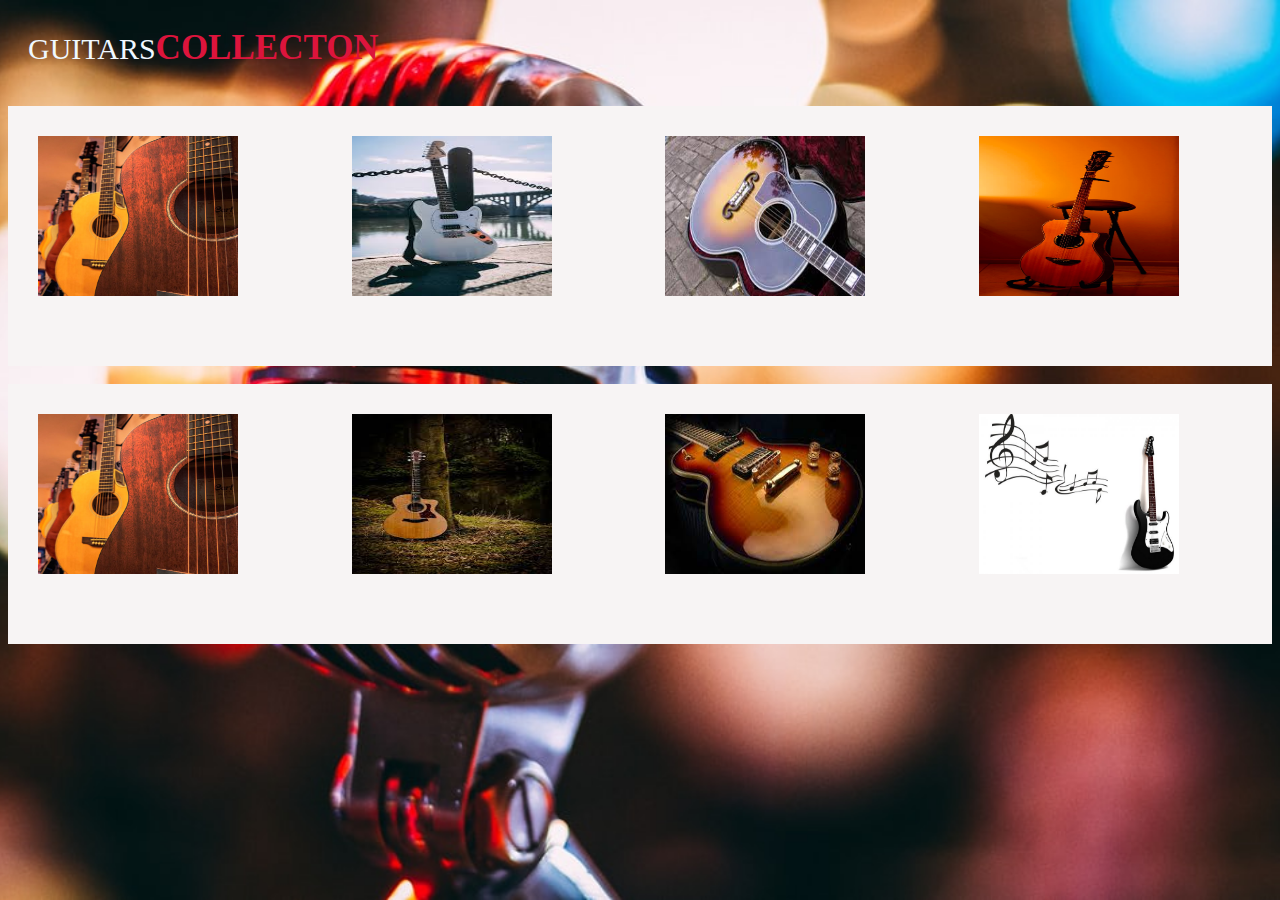
==== guitars.html @ 762efefe "first commit" ====
<!DOCTYPE html>
<html lang="en">

<head>
    <meta charset="UTF-8">
    <meta http-equiv="X-UA-Compatible" content="IE=edge">
    <meta name="viewport" content="width=device-width, initial-scale=1.0">
    <title>GUITARS</title>
    <style>
        .object {
            text-align: center;
            padding-top: 10px 0px;

        }

        .cardgrid {
            display: grid;
            grid-template-columns: auto auto auto auto;
            grid-column-gap: 50px;
            background-color: rgb(247, 244, 244);
            padding: 30px;
        }

        .carditem {
            height: 200px;
            width: 200px;
            font-family: 'Yanone Kaffeesatz', sans-serif;
        }

        .bimg2 {
            width: 100%;
            height: 80%;
        }

        .object h1 {
            color: red;
            padding-top: 20px;
        }

        body{
    background-image: url(bg1.jpg);
     background-size: cover;
    background-attachment: fixed;
    background-position:center; 
    
}
.music{
    color: aliceblue;
    font-size: 30px;
    font-weight: 500;
    padding: 20px;
    float: center;
}
span{
    font-size: 35px;
    color: crimson;
    font-weight: 700;
}
    </style>
</head>

<body>
        <div class="music">GUITARS<span>COLLECTON</span></div>
        <br>
        <div class="cardgrid">
            <div class="carditem">
                <img src="./images/guitar.jpg" class="bimg2">
            </div>
            <div class="carditem">
                <img src="./images/Guitar images/guitar4.jpg" class="bimg2">
            </div>
            <div class="carditem">
                <img src="./images/Guitar images/guitar5.jpg" class="bimg2">
            </div>
            <div class="carditem">
                <img src="./images/Guitar images/guitar6.jpg" class="bimg2">
            </div>

        
    </div>
    <!-- next group -->
    <br>
    <div class="cardgrid">
        <div class="carditem">
           
            <img src="./images/guitar.jpg" class="bimg2">
        </div>
        <div class="carditem">
          
            <img src="./images/Guitar images/guitar1.jpg" class="bimg2">
        </div>
        <div class="carditem">
            <img src="./images/Guitar images/guitar2.jpg" class="bimg2">
        </div>
        <div class="carditem">
            <img src="./images/Guitar images/guitar3.jpg" class="bimg2">
        </div>

    </div>
</body>

</html>
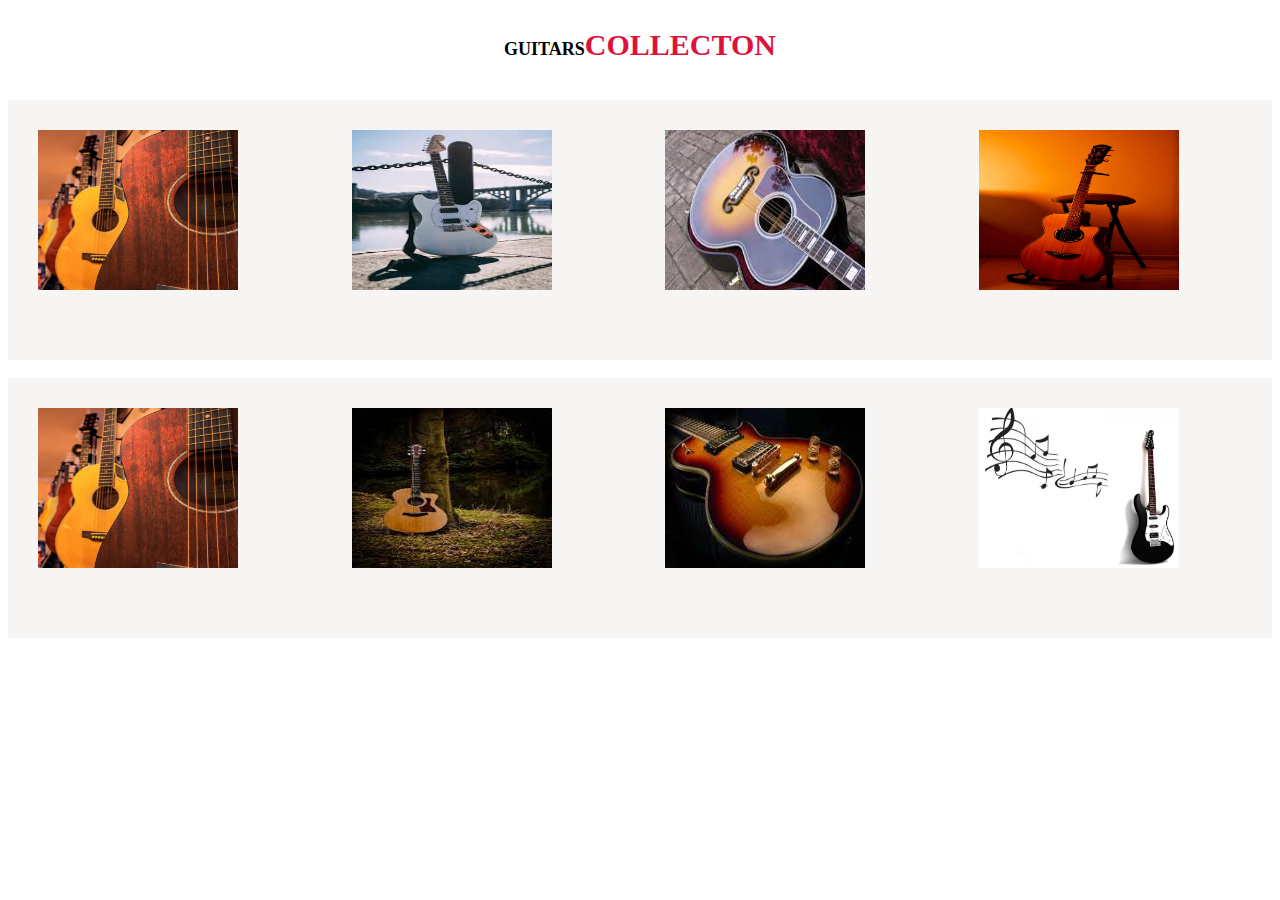
==== commit 415ae0be: "added styling to guitar page" ====
--- a/guitars.html
+++ b/guitars.html
@@ -36,14 +36,14 @@
             color: red;
             padding-top: 20px;
         }
-
+/* 
         body{
     background-image: url(bg1.jpg);
      background-size: cover;
     background-attachment: fixed;
     background-position:center; 
     
-}
+}  */
 .music{
     color: aliceblue;
     font-size: 30px;
@@ -52,10 +52,18 @@
     float: center;
 }
 span{
-    font-size: 35px;
+    font-size: 30px;
     color: crimson;
     font-weight: 700;
+    text-align: center;
 }
+.music{
+    color: black;
+    text-align: center;
+    font-size: large;
+    font-weight: bolder;
+}
+
     </style>
 </head>
 
